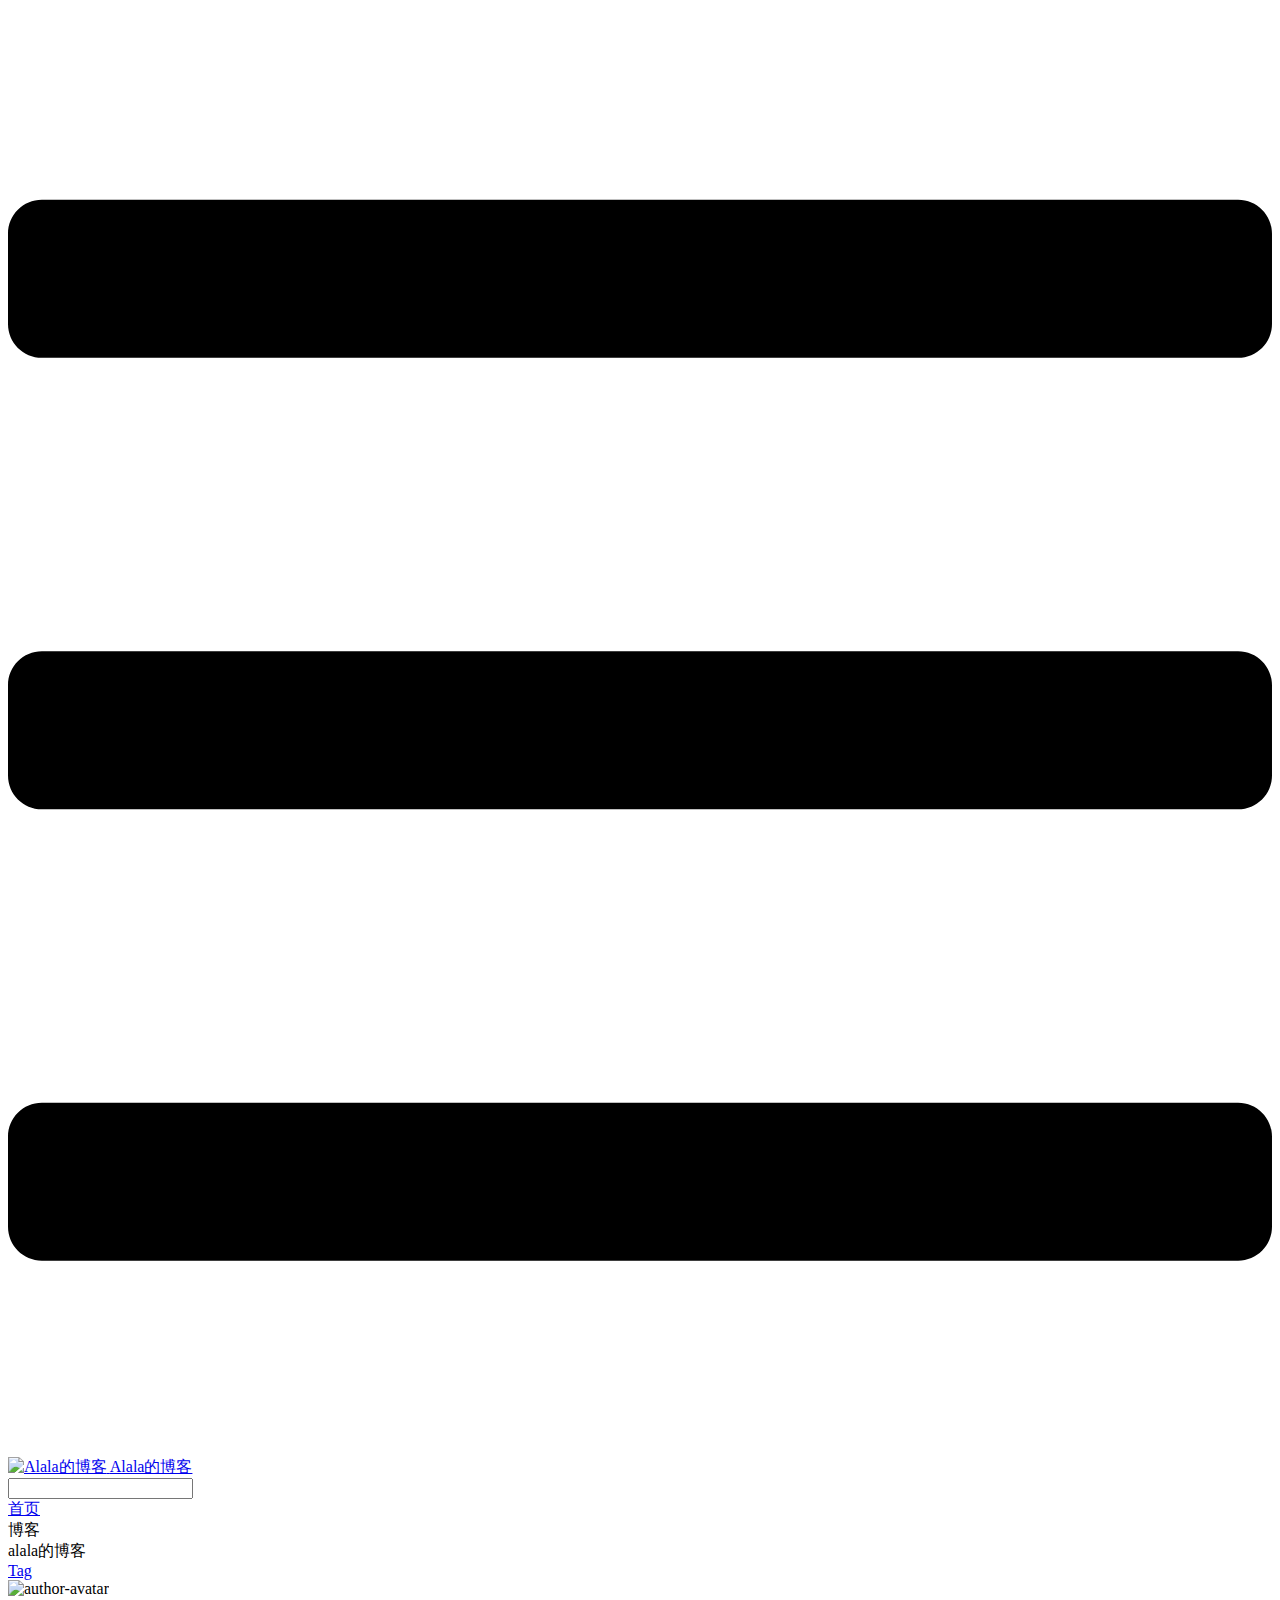
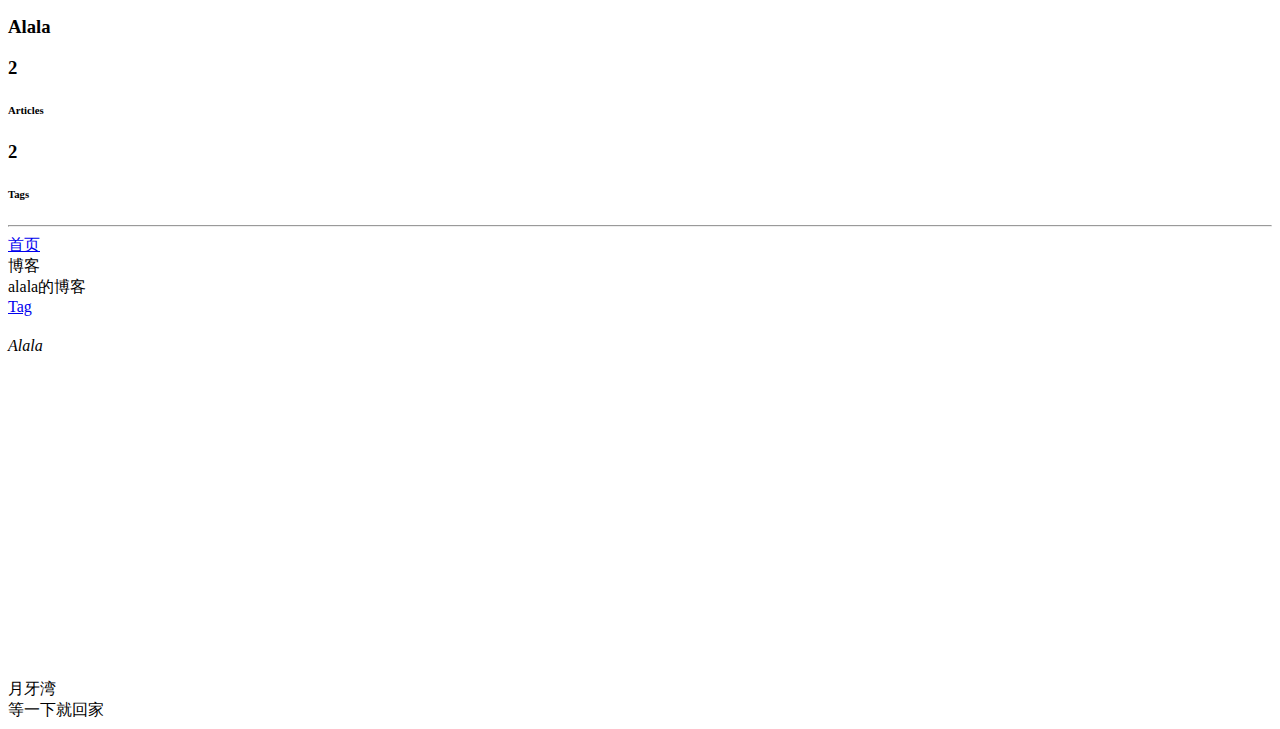
==== categories/index.html @ c1b6ddf5 "deploy" ====
<!DOCTYPE html>
<html lang="en-US">
  <head>
    <meta charset="utf-8">
    <meta name="viewport" content="width=device-width,initial-scale=1">
    <title>Categories | Alala的博客</title>
    <meta name="generator" content="VuePress 1.9.9">
    
    <meta name="description" content="Alala的博客">
    
    <link rel="preload" href="/blogs/assets/css/0.styles.e71ce3f1.css" as="style"><link rel="preload" href="/blogs/assets/js/app.9fb42c79.js" as="script"><link rel="preload" href="/blogs/assets/js/3.62e4a7c4.js" as="script"><link rel="preload" href="/blogs/assets/js/1.dcc2ead8.js" as="script"><link rel="prefetch" href="/blogs/assets/js/10.be70724e.js"><link rel="prefetch" href="/blogs/assets/js/11.a0415859.js"><link rel="prefetch" href="/blogs/assets/js/12.aac5577f.js"><link rel="prefetch" href="/blogs/assets/js/4.1b9b7fcf.js"><link rel="prefetch" href="/blogs/assets/js/5.aebf0169.js"><link rel="prefetch" href="/blogs/assets/js/6.ca2fc331.js"><link rel="prefetch" href="/blogs/assets/js/7.0b363448.js"><link rel="prefetch" href="/blogs/assets/js/8.a90bd57d.js"><link rel="prefetch" href="/blogs/assets/js/9.96ff2e1b.js">
    <link rel="stylesheet" href="/blogs/assets/css/0.styles.e71ce3f1.css">
  </head>
  <body>
    <div id="app" data-server-rendered="true"><div class="theme-container no-sidebar" data-v-7dd95ae2><div data-v-7dd95ae2><div class="password-shadow password-wrapper-out" style="display:none;" data-v-59e6cb88 data-v-7dd95ae2 data-v-7dd95ae2><h3 class="title" data-v-59e6cb88>Alala的博客</h3> <p class="description" data-v-59e6cb88>Alala的博客</p> <label id="box" class="inputBox" data-v-59e6cb88><input type="password" value="" data-v-59e6cb88> <span data-v-59e6cb88>Konck! Knock!</span> <button data-v-59e6cb88>OK</button></label> <div class="footer" data-v-59e6cb88><span data-v-59e6cb88><i class="iconfont reco-theme" data-v-59e6cb88></i> <a target="blank" href="https://vuepress-theme-reco.recoluan.com" data-v-59e6cb88>vuePress-theme-reco</a></span> <span data-v-59e6cb88><i class="iconfont reco-copyright" data-v-59e6cb88></i> <a data-v-59e6cb88><span data-v-59e6cb88>Alala</span>
          
        <!---->
        2023
      </a></span></div></div> <div class="hide" data-v-7dd95ae2><header class="navbar" data-v-7dd95ae2><div class="sidebar-button"><svg xmlns="http://www.w3.org/2000/svg" aria-hidden="true" role="img" viewBox="0 0 448 512" class="icon"><path fill="currentColor" d="M436 124H12c-6.627 0-12-5.373-12-12V80c0-6.627 5.373-12 12-12h424c6.627 0 12 5.373 12 12v32c0 6.627-5.373 12-12 12zm0 160H12c-6.627 0-12-5.373-12-12v-32c0-6.627 5.373-12 12-12h424c6.627 0 12 5.373 12 12v32c0 6.627-5.373 12-12 12zm0 160H12c-6.627 0-12-5.373-12-12v-32c0-6.627 5.373-12 12-12h424c6.627 0 12 5.373 12 12v32c0 6.627-5.373 12-12 12z"></path></svg></div> <a href="/blogs/" class="home-link router-link-active"><img src="/blogstouxiang.jpg" alt="Alala的博客" class="logo"> <span class="site-name">Alala的博客</span></a> <div class="links"><div class="color-picker"><a class="color-button"><i class="iconfont reco-color"></i></a> <div class="color-picker-menu" style="display:none;"><div class="mode-options"><h4 class="title">Choose mode</h4> <ul class="color-mode-options"><li class="dark">dark</li><li class="auto active">auto</li><li class="light">light</li></ul></div></div></div> <div class="search-box"><i class="iconfont reco-search"></i> <input aria-label="Search" autocomplete="off" spellcheck="false" value=""> <!----></div> <nav class="nav-links can-hide"><div class="nav-item"><a href="/blogs/" class="nav-link"><i class="undefined"></i>
  首页
</a></div><div class="nav-item"><div class="dropdown-wrapper"><a class="dropdown-title"><span class="title"><i class="iconfont reco-category"></i>
      博客
    </span> <span class="arrow right"></span></a> <ul class="nav-dropdown" style="display:none;"><li class="dropdown-item"><!----> <a href="/blogs/categories/前端/" class="nav-link"><i class="undefined"></i>
  前端
</a></li><li class="dropdown-item"><!----> <a href="/blogs/categories/设置/" class="nav-link"><i class="undefined"></i>
  设置
</a></li></ul></div></div><div class="nav-item"><div class="dropdown-wrapper"><a class="dropdown-title"><span class="title"><i class="undefined"></i>
      alala的博客
    </span> <span class="arrow right"></span></a> <ul class="nav-dropdown" style="display:none;"><li class="dropdown-item"><!----> <a href="https://juejin.cn/user/4314917715579886" target="_blank" rel="noopener noreferrer" class="nav-link external"><i class="undefined"></i>
  掘金
  <span><svg xmlns="http://www.w3.org/2000/svg" aria-hidden="true" focusable="false" x="0px" y="0px" viewBox="0 0 100 100" width="15" height="15" class="icon outbound"><path fill="currentColor" d="M18.8,85.1h56l0,0c2.2,0,4-1.8,4-4v-32h-8v28h-48v-48h28v-8h-32l0,0c-2.2,0-4,1.8-4,4v56C14.8,83.3,16.6,85.1,18.8,85.1z"></path> <polygon fill="currentColor" points="45.7,48.7 51.3,54.3 77.2,28.5 77.2,37.2 85.2,37.2 85.2,14.9 62.8,14.9 62.8,22.9 71.5,22.9"></polygon></svg> <span class="sr-only">(opens new window)</span></span></a></li></ul></div></div><div class="nav-item"><a href="/blogs/tag/" class="nav-link"><i class="iconfont reco-tag"></i>
  Tag
</a></div> <!----></nav></div></header> <div class="sidebar-mask" data-v-7dd95ae2></div> <aside class="sidebar" data-v-7dd95ae2><div class="personal-info-wrapper" data-v-1fad0c41 data-v-7dd95ae2><img src="/blogstouxiang.jpg" alt="author-avatar" class="personal-img" data-v-1fad0c41> <h3 class="name" data-v-1fad0c41>
    Alala
  </h3> <div class="num" data-v-1fad0c41><div data-v-1fad0c41><h3 data-v-1fad0c41>2</h3> <h6 data-v-1fad0c41>Articles</h6></div> <div data-v-1fad0c41><h3 data-v-1fad0c41>2</h3> <h6 data-v-1fad0c41>Tags</h6></div></div> <ul class="social-links" data-v-1fad0c41></ul> <hr data-v-1fad0c41></div> <nav class="nav-links"><div class="nav-item"><a href="/blogs/" class="nav-link"><i class="undefined"></i>
  首页
</a></div><div class="nav-item"><div class="dropdown-wrapper"><a class="dropdown-title"><span class="title"><i class="iconfont reco-category"></i>
      博客
    </span> <span class="arrow right"></span></a> <ul class="nav-dropdown" style="display:none;"><li class="dropdown-item"><!----> <a href="/blogs/categories/前端/" class="nav-link"><i class="undefined"></i>
  前端
</a></li><li class="dropdown-item"><!----> <a href="/blogs/categories/设置/" class="nav-link"><i class="undefined"></i>
  设置
</a></li></ul></div></div><div class="nav-item"><div class="dropdown-wrapper"><a class="dropdown-title"><span class="title"><i class="undefined"></i>
      alala的博客
    </span> <span class="arrow right"></span></a> <ul class="nav-dropdown" style="display:none;"><li class="dropdown-item"><!----> <a href="https://juejin.cn/user/4314917715579886" target="_blank" rel="noopener noreferrer" class="nav-link external"><i class="undefined"></i>
  掘金
  <span><svg xmlns="http://www.w3.org/2000/svg" aria-hidden="true" focusable="false" x="0px" y="0px" viewBox="0 0 100 100" width="15" height="15" class="icon outbound"><path fill="currentColor" d="M18.8,85.1h56l0,0c2.2,0,4-1.8,4-4v-32h-8v28h-48v-48h28v-8h-32l0,0c-2.2,0-4,1.8-4,4v56C14.8,83.3,16.6,85.1,18.8,85.1z"></path> <polygon fill="currentColor" points="45.7,48.7 51.3,54.3 77.2,28.5 77.2,37.2 85.2,37.2 85.2,14.9 62.8,14.9 62.8,22.9 71.5,22.9"></polygon></svg> <span class="sr-only">(opens new window)</span></span></a></li></ul></div></div><div class="nav-item"><a href="/blogs/tag/" class="nav-link"><i class="iconfont reco-tag"></i>
  Tag
</a></div> <!----></nav> <!----> </aside> <div class="password-shadow password-wrapper-in" style="display:none;" data-v-59e6cb88 data-v-7dd95ae2><h3 class="title" data-v-59e6cb88>Categories</h3> <!----> <label id="box" class="inputBox" data-v-59e6cb88><input type="password" value="" data-v-59e6cb88> <span data-v-59e6cb88>Konck! Knock!</span> <button data-v-59e6cb88>OK</button></label> <div class="footer" data-v-59e6cb88><span data-v-59e6cb88><i class="iconfont reco-theme" data-v-59e6cb88></i> <a target="blank" href="https://vuepress-theme-reco.recoluan.com" data-v-59e6cb88>vuePress-theme-reco</a></span> <span data-v-59e6cb88><i class="iconfont reco-copyright" data-v-59e6cb88></i> <a data-v-59e6cb88><span data-v-59e6cb88>Alala</span>
          
        <!---->
        2023
      </a></span></div></div> <div data-v-7dd95ae2><div data-v-7dd95ae2><main class="page" style="padding-right:0;"><section style="display:;"><div class="page-title"><h1 class="title"></h1> <div data-v-8a445198><i class="iconfont reco-account" data-v-8a445198><span data-v-8a445198>Alala</span></i> <!----> <!----> <!----></div></div> <!----></section> <footer class="page-edit"><!----> <!----></footer> <!----> <div class="comments-wrapper"><!----></div></main></div> <!----></div> <ul class="sub-sidebar sub-sidebar-wrapper" style="width:0;" data-v-b57cc07c data-v-7dd95ae2></ul></div></div></div><div class="global-ui"><div class="back-to-ceiling" style="right:1rem;bottom:6rem;width:2.5rem;height:2.5rem;border-radius:.25rem;line-height:2.5rem;display:none;" data-v-c6073ba8 data-v-c6073ba8><svg t="1574745035067" viewBox="0 0 1024 1024" version="1.1" xmlns="http://www.w3.org/2000/svg" p-id="5404" class="icon" data-v-c6073ba8><path d="M526.60727968 10.90185116a27.675 27.675 0 0 0-29.21455937 0c-131.36607665 82.28402758-218.69155461 228.01873535-218.69155402 394.07834331a462.20625001 462.20625001 0 0 0 5.36959153 69.94390903c1.00431239 6.55289093-0.34802892 13.13561351-3.76865779 18.80351572-32.63518765 54.11355614-51.75690182 118.55860487-51.7569018 187.94566865a371.06718723 371.06718723 0 0 0 11.50484808 91.98906777c6.53300375 25.50556257 41.68394495 28.14064038 52.69160883 4.22606766 17.37162448-37.73630017 42.14135425-72.50938081 72.80769204-103.21549295 2.18761121 3.04276886 4.15646224 6.24463696 6.40373557 9.22774369a1871.4375 1871.4375 0 0 0 140.04691725 5.34970492 1866.36093723 1866.36093723 0 0 0 140.04691723-5.34970492c2.24727335-2.98310674 4.21612437-6.18497483 6.3937923-9.2178004 30.66633723 30.70611158 55.4360664 65.4791928 72.80769147 103.21549355 11.00766384 23.91457269 46.15860503 21.27949489 52.69160879-4.22606768a371.15156223 371.15156223 0 0 0 11.514792-91.99901164c0-69.36717486-19.13165746-133.82216804-51.75690182-187.92578088-3.42062944-5.66790279-4.76302748-12.26056868-3.76865837-18.80351632a462.20625001 462.20625001 0 0 0 5.36959269-69.943909c-0.00994388-166.08943902-87.32547796-311.81420293-218.6915546-394.09823051zM605.93803103 357.87693858a93.93749974 93.93749974 0 1 1-187.89594924 6.1e-7 93.93749974 93.93749974 0 0 1 187.89594924-6.1e-7z" p-id="5405" data-v-c6073ba8></path><path d="M429.50777625 765.63860547C429.50777625 803.39355007 466.44236686 1000.39046097 512.00932183 1000.39046097c45.56695499 0 82.4922232-197.00623328 82.5015456-234.7518555 0-37.75494459-36.9345906-68.35043303-82.4922232-68.34111062-45.57627738-0.00932239-82.52019037 30.59548842-82.51086798 68.34111062z" p-id="5406" data-v-c6073ba8></path></svg></div><div class="Sakura" data-v-248d85d6><canvas id="canvas_sakura" style="z-index:-1;" data-v-248d85d6></canvas></div><canvas id="vuepress-canvas-cursor"></canvas><div class="reco-bgm-panel" data-v-b1d3339e><audio id="bgm" src="/等一下就回家 - 月牙湾.mp3" data-v-b1d3339e></audio> <div class="reco-float-box" style="bottom:20px;z-index:999999;display:none;" data-v-b1d3339e data-v-41bcba48 data-v-b1d3339e><img src="/yueyawan.jpg" data-v-b1d3339e></div> <div class="reco-bgm-box" style="left:10px;bottom:10px;z-index:999999;" data-v-b1d3339e data-v-41bcba48 data-v-b1d3339e><div class="reco-bgm-cover" style="background-image:url(/yueyawan.jpg);" data-v-b1d3339e><div class="mini-operation" style="display:none;" data-v-b1d3339e><i class="reco-bgm reco-bgm-pause" style="display:none;" data-v-b1d3339e></i> <i class="reco-bgm reco-bgm-play" style="display:none;" data-v-b1d3339e></i></div> <div class="falut-message" style="display:none;" data-v-b1d3339e>
          播放失败
        </div></div> <div class="reco-bgm-info" data-v-b1d3339e data-v-41bcba48 data-v-b1d3339e><div class="info-box" data-v-b1d3339e><i class="reco-bgm reco-bgm-music music" data-v-b1d3339e></i>月牙湾</div> <div class="info-box" data-v-b1d3339e><i class="reco-bgm reco-bgm-artist" data-v-b1d3339e></i>等一下就回家</div> <div class="reco-bgm-progress" data-v-b1d3339e><div class="progress-bar" data-v-b1d3339e><div class="bar" data-v-b1d3339e></div></div></div> <div class="reco-bgm-operation" data-v-b1d3339e><i class="reco-bgm reco-bgm-last last" data-v-b1d3339e></i> <i class="reco-bgm reco-bgm-pause pause" style="display:none;" data-v-b1d3339e></i> <i class="reco-bgm reco-bgm-play play" data-v-b1d3339e></i> <i class="reco-bgm reco-bgm-next next" data-v-b1d3339e></i> <i class="reco-bgm reco-bgm-volume1 volume" data-v-b1d3339e></i> <i class="reco-bgm reco-bgm-mute mute" style="display:none;" data-v-b1d3339e></i> <div class="volume-bar" data-v-b1d3339e><div class="bar" data-v-b1d3339e></div></div></div></div> <div class="reco-bgm-left-box" data-v-b1d3339e data-v-41bcba48 data-v-b1d3339e><i class="reco-bgm reco-bgm-left" data-v-b1d3339e></i></div></div></div></div></div>
    <script src="/blogs/assets/js/app.9fb42c79.js" defer></script><script src="/blogs/assets/js/3.62e4a7c4.js" defer></script><script src="/blogs/assets/js/1.dcc2ead8.js" defer></script>
  </body>
</html>
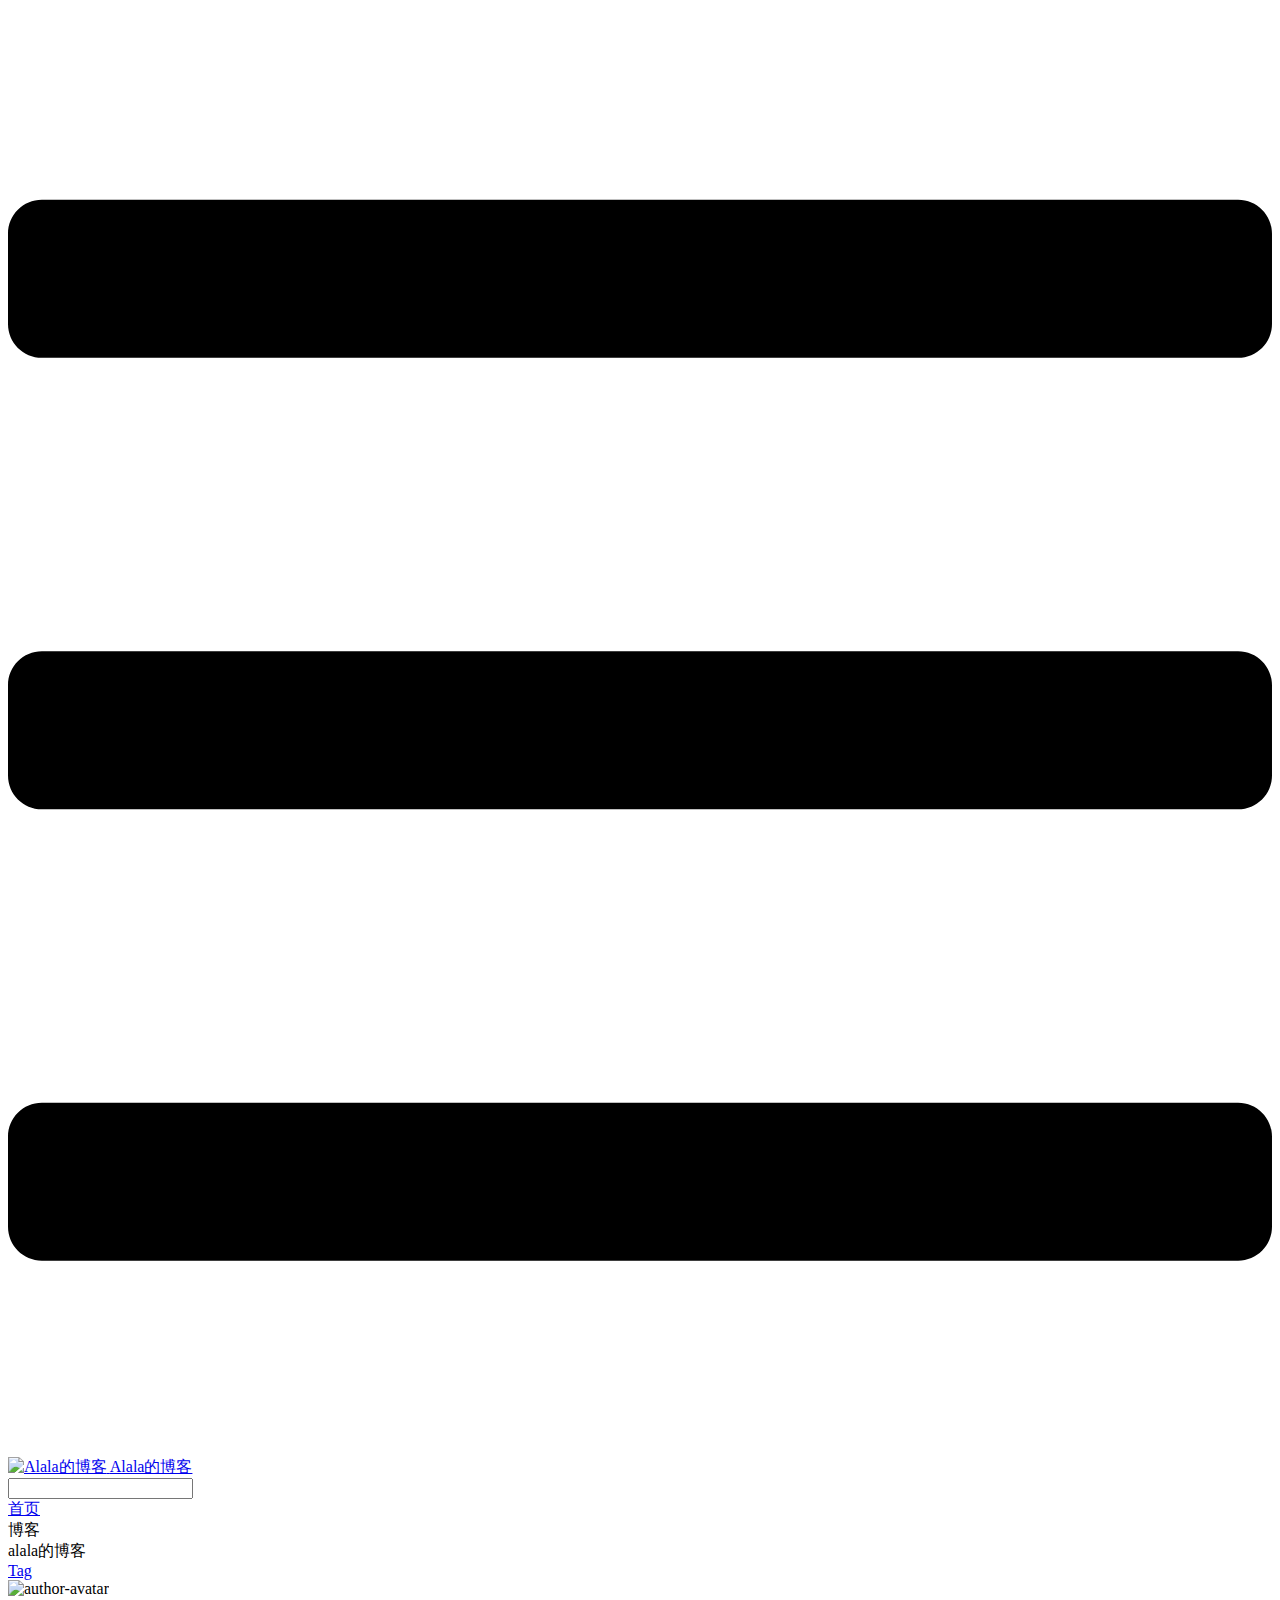
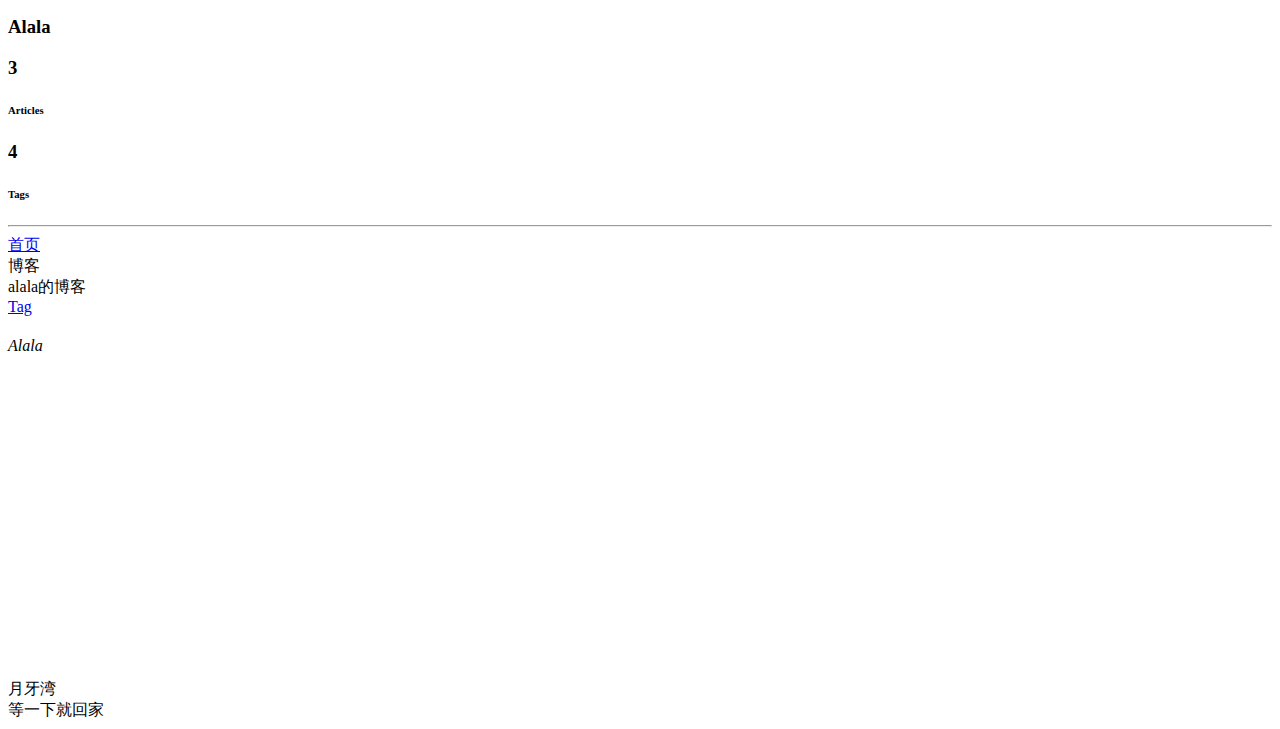
==== commit 2b080bdb: "deploy" ====
--- a/categories/index.html
+++ b/categories/index.html
@@ -5,41 +5,41 @@
     <meta name="viewport" content="width=device-width,initial-scale=1">
     <title>Categories | Alala的博客</title>
     <meta name="generator" content="VuePress 1.9.9">
-    
+    <link rel="icon" href="/blogs/1.jpg">
     <meta name="description" content="Alala的博客">
     
-    <link rel="preload" href="/blogs/assets/css/0.styles.e71ce3f1.css" as="style"><link rel="preload" href="/blogs/assets/js/app.9fb42c79.js" as="script"><link rel="preload" href="/blogs/assets/js/3.62e4a7c4.js" as="script"><link rel="preload" href="/blogs/assets/js/1.dcc2ead8.js" as="script"><link rel="prefetch" href="/blogs/assets/js/10.be70724e.js"><link rel="prefetch" href="/blogs/assets/js/11.a0415859.js"><link rel="prefetch" href="/blogs/assets/js/12.aac5577f.js"><link rel="prefetch" href="/blogs/assets/js/4.1b9b7fcf.js"><link rel="prefetch" href="/blogs/assets/js/5.aebf0169.js"><link rel="prefetch" href="/blogs/assets/js/6.ca2fc331.js"><link rel="prefetch" href="/blogs/assets/js/7.0b363448.js"><link rel="prefetch" href="/blogs/assets/js/8.a90bd57d.js"><link rel="prefetch" href="/blogs/assets/js/9.96ff2e1b.js">
-    <link rel="stylesheet" href="/blogs/assets/css/0.styles.e71ce3f1.css">
+    <link rel="preload" href="/blogs/assets/css/0.styles.596b88ef.css" as="style"><link rel="preload" href="/blogs/assets/js/app.27c5f840.js" as="script"><link rel="preload" href="/blogs/assets/js/3.fb16bfa5.js" as="script"><link rel="preload" href="/blogs/assets/js/1.eaea9886.js" as="script"><link rel="prefetch" href="/blogs/assets/js/10.9f559099.js"><link rel="prefetch" href="/blogs/assets/js/11.7d65a825.js"><link rel="prefetch" href="/blogs/assets/js/12.2dbb5274.js"><link rel="prefetch" href="/blogs/assets/js/13.1ef96f0f.js"><link rel="prefetch" href="/blogs/assets/js/4.2e4ac966.js"><link rel="prefetch" href="/blogs/assets/js/5.ae7b3052.js"><link rel="prefetch" href="/blogs/assets/js/6.cbf0dda5.js"><link rel="prefetch" href="/blogs/assets/js/7.a72a1725.js"><link rel="prefetch" href="/blogs/assets/js/8.9dff8dc6.js"><link rel="prefetch" href="/blogs/assets/js/9.8009664d.js">
+    <link rel="stylesheet" href="/blogs/assets/css/0.styles.596b88ef.css">
   </head>
   <body>
     <div id="app" data-server-rendered="true"><div class="theme-container no-sidebar" data-v-7dd95ae2><div data-v-7dd95ae2><div class="password-shadow password-wrapper-out" style="display:none;" data-v-59e6cb88 data-v-7dd95ae2 data-v-7dd95ae2><h3 class="title" data-v-59e6cb88>Alala的博客</h3> <p class="description" data-v-59e6cb88>Alala的博客</p> <label id="box" class="inputBox" data-v-59e6cb88><input type="password" value="" data-v-59e6cb88> <span data-v-59e6cb88>Konck! Knock!</span> <button data-v-59e6cb88>OK</button></label> <div class="footer" data-v-59e6cb88><span data-v-59e6cb88><i class="iconfont reco-theme" data-v-59e6cb88></i> <a target="blank" href="https://vuepress-theme-reco.recoluan.com" data-v-59e6cb88>vuePress-theme-reco</a></span> <span data-v-59e6cb88><i class="iconfont reco-copyright" data-v-59e6cb88></i> <a data-v-59e6cb88><span data-v-59e6cb88>Alala</span>
           
         <!---->
         2023
-      </a></span></div></div> <div class="hide" data-v-7dd95ae2><header class="navbar" data-v-7dd95ae2><div class="sidebar-button"><svg xmlns="http://www.w3.org/2000/svg" aria-hidden="true" role="img" viewBox="0 0 448 512" class="icon"><path fill="currentColor" d="M436 124H12c-6.627 0-12-5.373-12-12V80c0-6.627 5.373-12 12-12h424c6.627 0 12 5.373 12 12v32c0 6.627-5.373 12-12 12zm0 160H12c-6.627 0-12-5.373-12-12v-32c0-6.627 5.373-12 12-12h424c6.627 0 12 5.373 12 12v32c0 6.627-5.373 12-12 12zm0 160H12c-6.627 0-12-5.373-12-12v-32c0-6.627 5.373-12 12-12h424c6.627 0 12 5.373 12 12v32c0 6.627-5.373 12-12 12z"></path></svg></div> <a href="/blogs/" class="home-link router-link-active"><img src="/blogstouxiang.jpg" alt="Alala的博客" class="logo"> <span class="site-name">Alala的博客</span></a> <div class="links"><div class="color-picker"><a class="color-button"><i class="iconfont reco-color"></i></a> <div class="color-picker-menu" style="display:none;"><div class="mode-options"><h4 class="title">Choose mode</h4> <ul class="color-mode-options"><li class="dark">dark</li><li class="auto active">auto</li><li class="light">light</li></ul></div></div></div> <div class="search-box"><i class="iconfont reco-search"></i> <input aria-label="Search" autocomplete="off" spellcheck="false" value=""> <!----></div> <nav class="nav-links can-hide"><div class="nav-item"><a href="/blogs/" class="nav-link"><i class="undefined"></i>
+      </a></span></div></div> <div class="hide" data-v-7dd95ae2><header class="navbar" data-v-7dd95ae2><div class="sidebar-button"><svg xmlns="http://www.w3.org/2000/svg" aria-hidden="true" role="img" viewBox="0 0 448 512" class="icon"><path fill="currentColor" d="M436 124H12c-6.627 0-12-5.373-12-12V80c0-6.627 5.373-12 12-12h424c6.627 0 12 5.373 12 12v32c0 6.627-5.373 12-12 12zm0 160H12c-6.627 0-12-5.373-12-12v-32c0-6.627 5.373-12 12-12h424c6.627 0 12 5.373 12 12v32c0 6.627-5.373 12-12 12zm0 160H12c-6.627 0-12-5.373-12-12v-32c0-6.627 5.373-12 12-12h424c6.627 0 12 5.373 12 12v32c0 6.627-5.373 12-12 12z"></path></svg></div> <a href="/blogs/" class="home-link router-link-active"><img src="/blogs/touxiang.jpg" alt="Alala的博客" class="logo"> <span class="site-name">Alala的博客</span></a> <div class="links"><div class="color-picker"><a class="color-button"><i class="iconfont reco-color"></i></a> <div class="color-picker-menu" style="display:none;"><div class="mode-options"><h4 class="title">Choose mode</h4> <ul class="color-mode-options"><li class="dark">dark</li><li class="auto active">auto</li><li class="light">light</li></ul></div></div></div> <div class="search-box"><i class="iconfont reco-search"></i> <input aria-label="Search" autocomplete="off" spellcheck="false" value=""> <!----></div> <nav class="nav-links can-hide"><div class="nav-item"><a href="/blogs/" class="nav-link"><i class="undefined"></i>
   首页
 </a></div><div class="nav-item"><div class="dropdown-wrapper"><a class="dropdown-title"><span class="title"><i class="iconfont reco-category"></i>
       博客
-    </span> <span class="arrow right"></span></a> <ul class="nav-dropdown" style="display:none;"><li class="dropdown-item"><!----> <a href="/blogs/categories/前端/" class="nav-link"><i class="undefined"></i>
+    </span> <span class="arrow right"></span></a> <ul class="nav-dropdown" style="display:none;"><li class="dropdown-item"><!----> <a href="/blogs/categories/设置/" class="nav-link"><i class="undefined"></i>
+  设置
+</a></li><li class="dropdown-item"><!----> <a href="/blogs/categories/前端/" class="nav-link"><i class="undefined"></i>
   前端
-</a></li><li class="dropdown-item"><!----> <a href="/blogs/categories/设置/" class="nav-link"><i class="undefined"></i>
-  设置
 </a></li></ul></div></div><div class="nav-item"><div class="dropdown-wrapper"><a class="dropdown-title"><span class="title"><i class="undefined"></i>
       alala的博客
     </span> <span class="arrow right"></span></a> <ul class="nav-dropdown" style="display:none;"><li class="dropdown-item"><!----> <a href="https://juejin.cn/user/4314917715579886" target="_blank" rel="noopener noreferrer" class="nav-link external"><i class="undefined"></i>
   掘金
   <span><svg xmlns="http://www.w3.org/2000/svg" aria-hidden="true" focusable="false" x="0px" y="0px" viewBox="0 0 100 100" width="15" height="15" class="icon outbound"><path fill="currentColor" d="M18.8,85.1h56l0,0c2.2,0,4-1.8,4-4v-32h-8v28h-48v-48h28v-8h-32l0,0c-2.2,0-4,1.8-4,4v56C14.8,83.3,16.6,85.1,18.8,85.1z"></path> <polygon fill="currentColor" points="45.7,48.7 51.3,54.3 77.2,28.5 77.2,37.2 85.2,37.2 85.2,14.9 62.8,14.9 62.8,22.9 71.5,22.9"></polygon></svg> <span class="sr-only">(opens new window)</span></span></a></li></ul></div></div><div class="nav-item"><a href="/blogs/tag/" class="nav-link"><i class="iconfont reco-tag"></i>
   Tag
-</a></div> <!----></nav></div></header> <div class="sidebar-mask" data-v-7dd95ae2></div> <aside class="sidebar" data-v-7dd95ae2><div class="personal-info-wrapper" data-v-1fad0c41 data-v-7dd95ae2><img src="/blogstouxiang.jpg" alt="author-avatar" class="personal-img" data-v-1fad0c41> <h3 class="name" data-v-1fad0c41>
+</a></div> <!----></nav></div></header> <div class="sidebar-mask" data-v-7dd95ae2></div> <aside class="sidebar" data-v-7dd95ae2><div class="personal-info-wrapper" data-v-1fad0c41 data-v-7dd95ae2><img src="/blogs/touxiang.jpg" alt="author-avatar" class="personal-img" data-v-1fad0c41> <h3 class="name" data-v-1fad0c41>
     Alala
-  </h3> <div class="num" data-v-1fad0c41><div data-v-1fad0c41><h3 data-v-1fad0c41>2</h3> <h6 data-v-1fad0c41>Articles</h6></div> <div data-v-1fad0c41><h3 data-v-1fad0c41>2</h3> <h6 data-v-1fad0c41>Tags</h6></div></div> <ul class="social-links" data-v-1fad0c41></ul> <hr data-v-1fad0c41></div> <nav class="nav-links"><div class="nav-item"><a href="/blogs/" class="nav-link"><i class="undefined"></i>
+  </h3> <div class="num" data-v-1fad0c41><div data-v-1fad0c41><h3 data-v-1fad0c41>3</h3> <h6 data-v-1fad0c41>Articles</h6></div> <div data-v-1fad0c41><h3 data-v-1fad0c41>4</h3> <h6 data-v-1fad0c41>Tags</h6></div></div> <ul class="social-links" data-v-1fad0c41></ul> <hr data-v-1fad0c41></div> <nav class="nav-links"><div class="nav-item"><a href="/blogs/" class="nav-link"><i class="undefined"></i>
   首页
 </a></div><div class="nav-item"><div class="dropdown-wrapper"><a class="dropdown-title"><span class="title"><i class="iconfont reco-category"></i>
       博客
-    </span> <span class="arrow right"></span></a> <ul class="nav-dropdown" style="display:none;"><li class="dropdown-item"><!----> <a href="/blogs/categories/前端/" class="nav-link"><i class="undefined"></i>
+    </span> <span class="arrow right"></span></a> <ul class="nav-dropdown" style="display:none;"><li class="dropdown-item"><!----> <a href="/blogs/categories/设置/" class="nav-link"><i class="undefined"></i>
+  设置
+</a></li><li class="dropdown-item"><!----> <a href="/blogs/categories/前端/" class="nav-link"><i class="undefined"></i>
   前端
-</a></li><li class="dropdown-item"><!----> <a href="/blogs/categories/设置/" class="nav-link"><i class="undefined"></i>
-  设置
 </a></li></ul></div></div><div class="nav-item"><div class="dropdown-wrapper"><a class="dropdown-title"><span class="title"><i class="undefined"></i>
       alala的博客
     </span> <span class="arrow right"></span></a> <ul class="nav-dropdown" style="display:none;"><li class="dropdown-item"><!----> <a href="https://juejin.cn/user/4314917715579886" target="_blank" rel="noopener noreferrer" class="nav-link external"><i class="undefined"></i>
@@ -50,9 +50,9 @@
           
         <!---->
         2023
-      </a></span></div></div> <div data-v-7dd95ae2><div data-v-7dd95ae2><main class="page" style="padding-right:0;"><section style="display:;"><div class="page-title"><h1 class="title"></h1> <div data-v-8a445198><i class="iconfont reco-account" data-v-8a445198><span data-v-8a445198>Alala</span></i> <!----> <!----> <!----></div></div> <!----></section> <footer class="page-edit"><!----> <!----></footer> <!----> <div class="comments-wrapper"><!----></div></main></div> <!----></div> <ul class="sub-sidebar sub-sidebar-wrapper" style="width:0;" data-v-b57cc07c data-v-7dd95ae2></ul></div></div></div><div class="global-ui"><div class="back-to-ceiling" style="right:1rem;bottom:6rem;width:2.5rem;height:2.5rem;border-radius:.25rem;line-height:2.5rem;display:none;" data-v-c6073ba8 data-v-c6073ba8><svg t="1574745035067" viewBox="0 0 1024 1024" version="1.1" xmlns="http://www.w3.org/2000/svg" p-id="5404" class="icon" data-v-c6073ba8><path d="M526.60727968 10.90185116a27.675 27.675 0 0 0-29.21455937 0c-131.36607665 82.28402758-218.69155461 228.01873535-218.69155402 394.07834331a462.20625001 462.20625001 0 0 0 5.36959153 69.94390903c1.00431239 6.55289093-0.34802892 13.13561351-3.76865779 18.80351572-32.63518765 54.11355614-51.75690182 118.55860487-51.7569018 187.94566865a371.06718723 371.06718723 0 0 0 11.50484808 91.98906777c6.53300375 25.50556257 41.68394495 28.14064038 52.69160883 4.22606766 17.37162448-37.73630017 42.14135425-72.50938081 72.80769204-103.21549295 2.18761121 3.04276886 4.15646224 6.24463696 6.40373557 9.22774369a1871.4375 1871.4375 0 0 0 140.04691725 5.34970492 1866.36093723 1866.36093723 0 0 0 140.04691723-5.34970492c2.24727335-2.98310674 4.21612437-6.18497483 6.3937923-9.2178004 30.66633723 30.70611158 55.4360664 65.4791928 72.80769147 103.21549355 11.00766384 23.91457269 46.15860503 21.27949489 52.69160879-4.22606768a371.15156223 371.15156223 0 0 0 11.514792-91.99901164c0-69.36717486-19.13165746-133.82216804-51.75690182-187.92578088-3.42062944-5.66790279-4.76302748-12.26056868-3.76865837-18.80351632a462.20625001 462.20625001 0 0 0 5.36959269-69.943909c-0.00994388-166.08943902-87.32547796-311.81420293-218.6915546-394.09823051zM605.93803103 357.87693858a93.93749974 93.93749974 0 1 1-187.89594924 6.1e-7 93.93749974 93.93749974 0 0 1 187.89594924-6.1e-7z" p-id="5405" data-v-c6073ba8></path><path d="M429.50777625 765.63860547C429.50777625 803.39355007 466.44236686 1000.39046097 512.00932183 1000.39046097c45.56695499 0 82.4922232-197.00623328 82.5015456-234.7518555 0-37.75494459-36.9345906-68.35043303-82.4922232-68.34111062-45.57627738-0.00932239-82.52019037 30.59548842-82.51086798 68.34111062z" p-id="5406" data-v-c6073ba8></path></svg></div><div class="Sakura" data-v-248d85d6><canvas id="canvas_sakura" style="z-index:-1;" data-v-248d85d6></canvas></div><canvas id="vuepress-canvas-cursor"></canvas><div class="reco-bgm-panel" data-v-b1d3339e><audio id="bgm" src="/等一下就回家 - 月牙湾.mp3" data-v-b1d3339e></audio> <div class="reco-float-box" style="bottom:20px;z-index:999999;display:none;" data-v-b1d3339e data-v-41bcba48 data-v-b1d3339e><img src="/yueyawan.jpg" data-v-b1d3339e></div> <div class="reco-bgm-box" style="left:10px;bottom:10px;z-index:999999;" data-v-b1d3339e data-v-41bcba48 data-v-b1d3339e><div class="reco-bgm-cover" style="background-image:url(/yueyawan.jpg);" data-v-b1d3339e><div class="mini-operation" style="display:none;" data-v-b1d3339e><i class="reco-bgm reco-bgm-pause" style="display:none;" data-v-b1d3339e></i> <i class="reco-bgm reco-bgm-play" style="display:none;" data-v-b1d3339e></i></div> <div class="falut-message" style="display:none;" data-v-b1d3339e>
+      </a></span></div></div> <div data-v-7dd95ae2><div data-v-7dd95ae2><main class="page" style="padding-right:0;"><section style="display:;"><div class="page-title"><h1 class="title"></h1> <div data-v-8a445198><i class="iconfont reco-account" data-v-8a445198><span data-v-8a445198>Alala</span></i> <!----> <!----> <!----></div></div> <!----></section> <footer class="page-edit"><!----> <!----></footer> <!----> <div class="comments-wrapper"><!----></div></main></div> <!----></div> <ul class="sub-sidebar sub-sidebar-wrapper" style="width:0;" data-v-b57cc07c data-v-7dd95ae2></ul></div></div></div><div class="global-ui"><div class="back-to-ceiling" style="right:1rem;bottom:6rem;width:2.5rem;height:2.5rem;border-radius:.25rem;line-height:2.5rem;display:none;" data-v-c6073ba8 data-v-c6073ba8><svg t="1574745035067" viewBox="0 0 1024 1024" version="1.1" xmlns="http://www.w3.org/2000/svg" p-id="5404" class="icon" data-v-c6073ba8><path d="M526.60727968 10.90185116a27.675 27.675 0 0 0-29.21455937 0c-131.36607665 82.28402758-218.69155461 228.01873535-218.69155402 394.07834331a462.20625001 462.20625001 0 0 0 5.36959153 69.94390903c1.00431239 6.55289093-0.34802892 13.13561351-3.76865779 18.80351572-32.63518765 54.11355614-51.75690182 118.55860487-51.7569018 187.94566865a371.06718723 371.06718723 0 0 0 11.50484808 91.98906777c6.53300375 25.50556257 41.68394495 28.14064038 52.69160883 4.22606766 17.37162448-37.73630017 42.14135425-72.50938081 72.80769204-103.21549295 2.18761121 3.04276886 4.15646224 6.24463696 6.40373557 9.22774369a1871.4375 1871.4375 0 0 0 140.04691725 5.34970492 1866.36093723 1866.36093723 0 0 0 140.04691723-5.34970492c2.24727335-2.98310674 4.21612437-6.18497483 6.3937923-9.2178004 30.66633723 30.70611158 55.4360664 65.4791928 72.80769147 103.21549355 11.00766384 23.91457269 46.15860503 21.27949489 52.69160879-4.22606768a371.15156223 371.15156223 0 0 0 11.514792-91.99901164c0-69.36717486-19.13165746-133.82216804-51.75690182-187.92578088-3.42062944-5.66790279-4.76302748-12.26056868-3.76865837-18.80351632a462.20625001 462.20625001 0 0 0 5.36959269-69.943909c-0.00994388-166.08943902-87.32547796-311.81420293-218.6915546-394.09823051zM605.93803103 357.87693858a93.93749974 93.93749974 0 1 1-187.89594924 6.1e-7 93.93749974 93.93749974 0 0 1 187.89594924-6.1e-7z" p-id="5405" data-v-c6073ba8></path><path d="M429.50777625 765.63860547C429.50777625 803.39355007 466.44236686 1000.39046097 512.00932183 1000.39046097c45.56695499 0 82.4922232-197.00623328 82.5015456-234.7518555 0-37.75494459-36.9345906-68.35043303-82.4922232-68.34111062-45.57627738-0.00932239-82.52019037 30.59548842-82.51086798 68.34111062z" p-id="5406" data-v-c6073ba8></path></svg></div><div class="Sakura" data-v-248d85d6><canvas id="canvas_sakura" style="z-index:-1;" data-v-248d85d6></canvas></div><canvas id="vuepress-canvas-cursor"></canvas><div class="reco-bgm-panel" data-v-b1d3339e><audio id="bgm" src="https://s137.convertio.me/p/eNEBsOIQCPLifTWLJ43XEw/250219b4194960f1143a0f7074cce90f/等一下就回家.mp3" data-v-b1d3339e></audio> <div class="reco-float-box" style="bottom:20px;z-index:999999;display:none;" data-v-b1d3339e data-v-41bcba48 data-v-b1d3339e><img src="https://www.bing.com/images/blob?bcid=S7Op3c07ZE8F3g" data-v-b1d3339e></div> <div class="reco-bgm-box" style="left:10px;bottom:10px;z-index:999999;" data-v-b1d3339e data-v-41bcba48 data-v-b1d3339e><div class="reco-bgm-cover" style="background-image:url(https://www.bing.com/images/blob?bcid=S7Op3c07ZE8F3g);" data-v-b1d3339e><div class="mini-operation" style="display:none;" data-v-b1d3339e><i class="reco-bgm reco-bgm-pause" style="display:none;" data-v-b1d3339e></i> <i class="reco-bgm reco-bgm-play" style="display:none;" data-v-b1d3339e></i></div> <div class="falut-message" style="display:none;" data-v-b1d3339e>
           播放失败
         </div></div> <div class="reco-bgm-info" data-v-b1d3339e data-v-41bcba48 data-v-b1d3339e><div class="info-box" data-v-b1d3339e><i class="reco-bgm reco-bgm-music music" data-v-b1d3339e></i>月牙湾</div> <div class="info-box" data-v-b1d3339e><i class="reco-bgm reco-bgm-artist" data-v-b1d3339e></i>等一下就回家</div> <div class="reco-bgm-progress" data-v-b1d3339e><div class="progress-bar" data-v-b1d3339e><div class="bar" data-v-b1d3339e></div></div></div> <div class="reco-bgm-operation" data-v-b1d3339e><i class="reco-bgm reco-bgm-last last" data-v-b1d3339e></i> <i class="reco-bgm reco-bgm-pause pause" style="display:none;" data-v-b1d3339e></i> <i class="reco-bgm reco-bgm-play play" data-v-b1d3339e></i> <i class="reco-bgm reco-bgm-next next" data-v-b1d3339e></i> <i class="reco-bgm reco-bgm-volume1 volume" data-v-b1d3339e></i> <i class="reco-bgm reco-bgm-mute mute" style="display:none;" data-v-b1d3339e></i> <div class="volume-bar" data-v-b1d3339e><div class="bar" data-v-b1d3339e></div></div></div></div> <div class="reco-bgm-left-box" data-v-b1d3339e data-v-41bcba48 data-v-b1d3339e><i class="reco-bgm reco-bgm-left" data-v-b1d3339e></i></div></div></div></div></div>
-    <script src="/blogs/assets/js/app.9fb42c79.js" defer></script><script src="/blogs/assets/js/3.62e4a7c4.js" defer></script><script src="/blogs/assets/js/1.dcc2ead8.js" defer></script>
+    <script src="/blogs/assets/js/app.27c5f840.js" defer></script><script src="/blogs/assets/js/3.fb16bfa5.js" defer></script><script src="/blogs/assets/js/1.eaea9886.js" defer></script>
   </body>
 </html>
